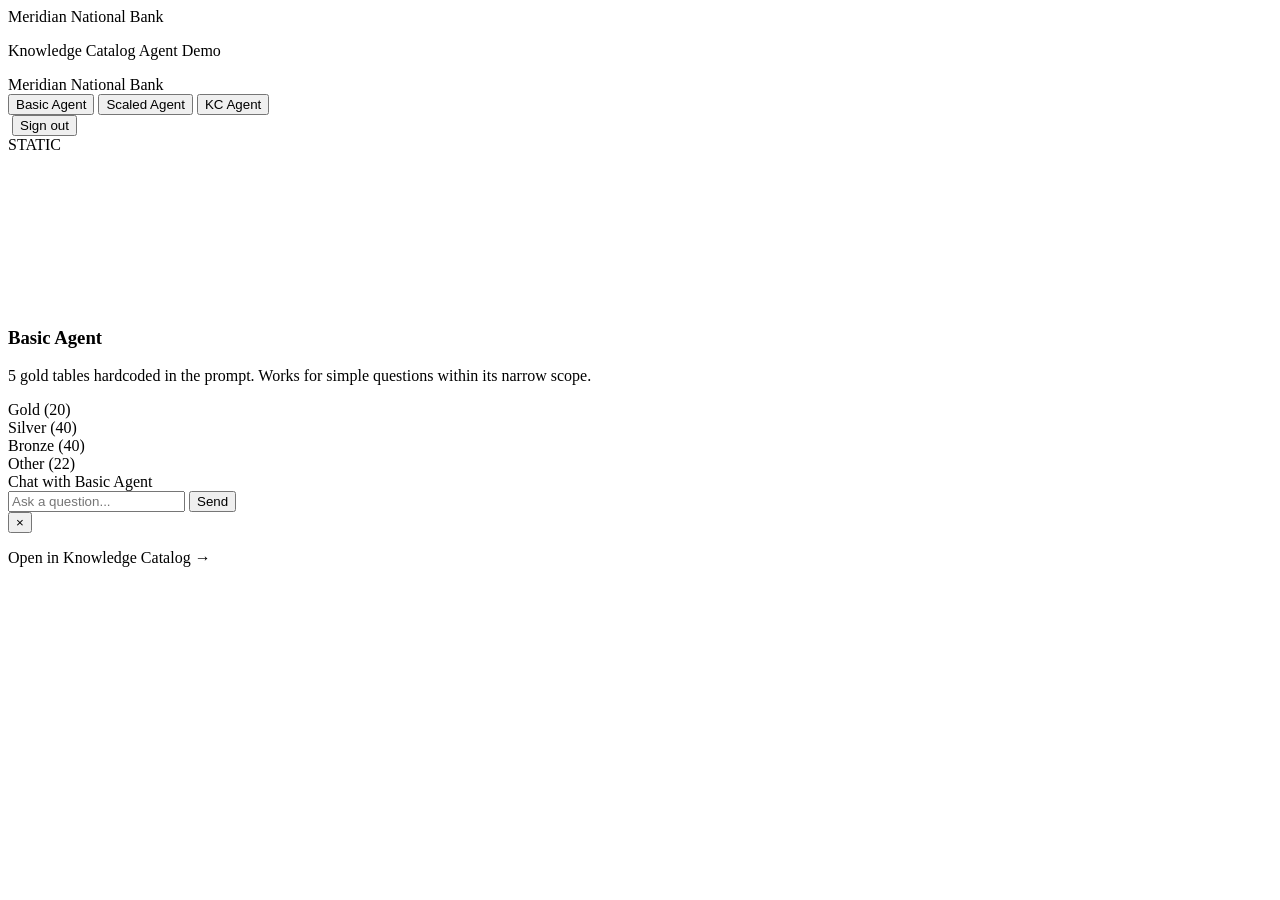
==== website-live/static/index.html @ 678af9fb "Add Multi-Cloud narrative tab, conditional Snowflake legend, and updated KC agent info" ====
<!DOCTYPE html>
<html lang="en">
<head>
  <meta charset="UTF-8">
  <meta name="viewport" content="width=device-width, initial-scale=1.0">
  <title>Meridian National Bank — Knowledge Catalog Agent Demo (Live)</title>
  <link rel="stylesheet" href="/styles.css">
  <script src="https://accounts.google.com/gsi/client" async defer></script>
</head>
<body class="agent-basic">

  <div id="loginScreen" class="login-screen hidden">
    <div class="login-card">
      <div class="login-logo">Meridian <span>National Bank</span></div>
      <p class="login-subtitle">Knowledge Catalog Agent Demo</p>
      <div id="gsiButtonContainer"></div>
    </div>
  </div>

  <header class="app-header">
    <div class="logo">Meridian <span>National Bank</span></div>
    <div class="agent-tabs">
      <button class="agent-tab active" data-agent="basic" onclick="switchAgent('basic')">Basic Agent</button>
      <button class="agent-tab" data-agent="scaled" onclick="switchAgent('scaled')">Scaled Agent</button>
      <button class="agent-tab" data-agent="kc" onclick="switchAgent('kc')">KC Agent</button>
    </div>
    <div class="user-profile hidden" id="userProfile">
      <img id="userAvatar" class="user-avatar" src="" alt="">
      <span id="userName" class="user-name"></span>
      <button class="sign-out-btn" onclick="signOut()">Sign out</button>
    </div>
    <span id="modeBadge" class="mode-badge static">STATIC</span>
  </header>

  <div class="main-container">
    <div class="viz-panel">
      <canvas id="vizCanvas"></canvas>
      <div class="viz-info" id="vizInfo">
        <h3 id="vizTitle">Basic Agent</h3>
        <p id="vizDesc">5 gold tables hardcoded in the prompt. Works for simple questions within its narrow scope.</p>
      </div>
      <div class="viz-legend">
        <div class="legend-item"><div class="legend-dot" style="background:#FFD600"></div> Gold (20)</div>
        <div class="legend-item"><div class="legend-dot" style="background:#90A4AE"></div> Silver (40)</div>
        <div class="legend-item"><div class="legend-dot" style="background:#FF8F00"></div> Bronze (40)</div>
        <div class="legend-item"><div class="legend-dot" style="background:#546E7A"></div> Other (22)</div>
      </div>
    </div>

    <div class="resize-handle" id="resizeHandle"></div>
    <div class="chat-panel" id="chatPanel">
      <div class="chat-header" id="chatHeader">Chat with Basic Agent</div>
      <div class="chat-messages" id="chatMessages"></div>
      <div class="typing-indicator" id="typingIndicator">
        <div class="typing-dot"></div>
        <div class="typing-dot"></div>
        <div class="typing-dot"></div>
      </div>
      <div class="chat-input-area">
        <div class="narrative-tabs" id="narrativeTabs"></div>
        <div class="preset-questions" id="presetQuestions"></div>
        <div class="input-row">
          <input type="text" id="chatInput" placeholder="Ask a question..." autocomplete="off">
          <button class="send-btn" id="sendBtn">Send</button>
        </div>
      </div>
    </div>
  </div>

  <div id="tablePopup" class="table-popup hidden">
    <div class="popup-header">
      <span class="popup-tier"></span>
      <span class="popup-name"></span>
      <button class="popup-close" onclick="document.getElementById('tablePopup').classList.add('hidden')">&times;</button>
    </div>
    <div class="popup-body">
      <p class="popup-desc"></p>
      <div class="popup-cols"></div>
    </div>
    <a class="popup-link" target="_blank" rel="noopener">Open in Knowledge Catalog &rarr;</a>
  </div>

  <script src="https://cdn.jsdelivr.net/npm/marked/marked.min.js"></script>
  <script src="/visualization.js"></script>
  <script src="/chat.js"></script>
  <script>
    let _snowflakeEnabled = false;

    const NARRATIVES = {
      executive: {
        label: 'Executive Briefing',
        desc: 'A bank executive walks through increasingly complex questions.',
        steps: [
          { cat: 'Baseline', q: 'What are our top 5 customers by total relationship value?' },
          { cat: 'Cross-Domain', q: 'Which branches have the highest combined retail and wealth management revenue?' },
          { cat: 'Risk Overview', q: 'Give me an overview of customer risk across the bank.' },
          { cat: 'Stress Test', q: 'If commercial real estate defaults increased 5%, what would happen to our capital ratios?' },
        ],
      },
      compliance: {
        label: 'Risk & Compliance',
        desc: 'A compliance officer drills into risk and regulatory data.',
        steps: [
          { cat: 'Portfolio', q: 'Give me a breakdown of our loan portfolio by product type and risk rating.' },
          { cat: 'Delinquency', q: 'Are delinquencies trending up or down? Should we be concerned?' },
          { cat: 'Basel III', q: 'Are we meeting our Basel III capital requirements? What\'s our buffer above the minimum?' },
          { cat: 'Filing', q: 'Are we ready for our next regulatory filing? Summarize our key metrics across the call report schedules.' },
        ],
      },
      governance: {
        label: 'Data Governance',
        desc: 'A data steward investigates data quality and lineage.',
        steps: [
          { cat: 'FICO Trust', q: 'What\'s the average FICO score across our loan portfolio, and should we trust this number?' },
          { cat: 'CUSIP Quality', q: 'We\'re seeing issues with our securities data. Can you check the quality of CUSIP identifiers?' },
          { cat: 'Lineage', q: 'Where does our customer data originate and how does it flow through the system?' },
          { cat: 'AML', q: 'I need to investigate AML risk. Show me high-risk customers with their KYC status and any recent wire transfer activity.' },
        ],
      },
      multicloud: {
        label: 'Multi-Cloud',
        desc: 'Cross-platform queries spanning BigQuery and Snowflake.',
        steps: [
          { cat: 'Benchmarks', q: 'How do our portfolios compare to their benchmark indices this year? Use the external benchmark returns data.' },
          { cat: 'Yield Curve', q: 'Show me the current SOFR and Treasury yield curve alongside our net interest margin.' },
          { cat: 'Credit Spreads', q: 'What\'s our credit spread exposure by sector? Show current market spreads alongside our portfolio risk.' },
          { cat: 'FX Rates', q: 'Compare our internal FX rates with the NEXUS spot rates. Are there any significant discrepancies?' },
        ],
      },
    };

    let activeNarrative = 'executive';

    const AGENT_INFO = {
      basic: {
        title: 'Basic Agent',
        desc: '5 gold tables hardcoded in the prompt. Works for simple questions within its narrow scope.',
        header: 'Chat with Basic Agent',
      },
      scaled: {
        title: 'Scaled Agent',
        desc: '150+ tables listed in the prompt. No Knowledge Catalog. Overwhelmed by ambiguity — picks wrong tables, misses cross-domain data.',
        header: 'Chat with Scaled Agent',
      },
      kc: {
        title: 'KC-Guided Agent',
        desc: '150+ tables navigated through Knowledge Catalog. Searches semantically, reads metadata, traces lineage, cites glossary terms and data quality.',
        header: 'Chat with Knowledge Catalog Agent',
      },
    };

    const canvas = document.getElementById('vizCanvas');
    const viz = new PointCloud(canvas);
    const chat = new ChatPanel(viz);

    function switchNarrative(key) {
      activeNarrative = key;
      document.querySelectorAll('.narrative-tab').forEach(t => t.classList.remove('active'));
      const el = document.querySelector(`[data-narrative="${key}"]`);
      if (el) el.classList.add('active');
      renderPresets();
    }

    function switchAgent(mode) {
      document.querySelectorAll('.agent-tab').forEach(t => t.classList.remove('active'));
      document.querySelector(`[data-agent="${mode}"]`).classList.add('active');

      viz.setMode(mode);
      chat.setAgent(mode);

      const info = AGENT_INFO[mode];
      document.getElementById('vizTitle').textContent = info.title;
      document.getElementById('vizDesc').textContent = info.desc;
      document.getElementById('chatHeader').textContent = info.header;

      renderPresets();
    }

    function renderNarrativeTabs() {
      const container = document.getElementById('narrativeTabs');
      container.innerHTML = '';
      for (const [key, nar] of Object.entries(NARRATIVES)) {
        if (key === 'multicloud' && !_snowflakeEnabled) continue;
        const btn = document.createElement('button');
        btn.className = 'narrative-tab' + (key === activeNarrative ? ' active' : '');
        btn.dataset.narrative = key;
        btn.textContent = nar.label;
        btn.title = nar.desc;
        btn.addEventListener('click', () => switchNarrative(key));
        container.appendChild(btn);
      }
    }

    function renderPresets() {
      const container = document.getElementById('presetQuestions');
      container.innerHTML = '';
      const nar = NARRATIVES[activeNarrative];
      for (let i = 0; i < nar.steps.length; i++) {
        const step = nar.steps[i];
        const btn = document.createElement('button');
        btn.className = 'preset-btn';
        btn.innerHTML = `<span class="preset-num">${i + 1}</span>${step.cat}`;
        btn.title = step.q;
        btn.addEventListener('click', () => chat.sendPreset(step.q));
        container.appendChild(btn);
      }
    }

    window.addEventListener('resize', () => viz.resize());
    renderNarrativeTabs();
    switchAgent('basic');

    // ---- Auth ----
    let authToken = localStorage.getItem('id_token');
    let oauthClientId = '';

    function handleCredentialResponse(response) {
      authToken = response.credential;
      localStorage.setItem('id_token', authToken);
      const payload = JSON.parse(atob(authToken.split('.')[1]));
      showAuthenticatedUI(payload);
    }
    window.handleCredentialResponse = handleCredentialResponse;

    function showAuthenticatedUI(user) {
      document.getElementById('loginScreen').classList.add('hidden');
      document.querySelector('.main-container').style.display = '';
      document.querySelector('.app-header').style.display = '';
      const profile = document.getElementById('userProfile');
      if (user.picture) {
        document.getElementById('userAvatar').src = user.picture;
        document.getElementById('userAvatar').style.display = '';
      }
      document.getElementById('userName').textContent = user.name || user.email || '';
      profile.classList.remove('hidden');
    }

    function showLoginScreen() {
      document.getElementById('loginScreen').classList.remove('hidden');
      document.querySelector('.main-container').style.display = 'none';
      document.querySelector('.app-header').style.display = 'none';
      if (oauthClientId && typeof google !== 'undefined' && google.accounts) {
        google.accounts.id.initialize({
          client_id: oauthClientId,
          callback: handleCredentialResponse,
        });
        google.accounts.id.renderButton(
          document.getElementById('gsiButtonContainer'),
          { theme: 'filled_black', size: 'large', text: 'signin_with', width: 280 }
        );
      }
    }

    function signOut() {
      localStorage.removeItem('id_token');
      authToken = null;
      document.getElementById('userProfile').classList.add('hidden');
      if (typeof google !== 'undefined' && google.accounts) {
        google.accounts.id.disableAutoSelect();
      }
      showLoginScreen();
    }
    window.signOut = signOut;

    // Single /api/config fetch shared between ChatPanel and auth
    fetch('/api/config').then(r => r.json()).then(cfg => {
      chat.applyConfig(cfg);
      _snowflakeEnabled = cfg.snowflake_enabled || false;
      renderNarrativeTabs();

      if (_snowflakeEnabled) {
        AGENT_INFO.kc.desc = '150+ tables across BigQuery and Snowflake, navigated through Knowledge Catalog. Discovers data across clouds, queries both platforms, and combines results.';
        AGENT_INFO.kc.title = 'Multi-cloud KC Agent';
        if (document.querySelector('[data-agent="kc"].active')) {
          document.getElementById('vizTitle').textContent = AGENT_INFO.kc.title;
          document.getElementById('vizDesc').textContent = AGENT_INFO.kc.desc;
        }

        const legend = document.querySelector('.viz-legend');
        const sfItem = document.createElement('div');
        sfItem.className = 'legend-item';
        sfItem.innerHTML = '<div class="legend-dot" style="background:#00BCD4"></div> Snowflake (' + (cfg.snowflake_tables || []).length + ')';
        legend.appendChild(sfItem);
      }

      oauthClientId = cfg.oauth_client_id || '';
      if (!oauthClientId) return;

      if (authToken) {
        try {
          const payload = JSON.parse(atob(authToken.split('.')[1]));
          const exp = payload.exp * 1000;
          if (Date.now() < exp) {
            showAuthenticatedUI(payload);
            return;
          }
        } catch (e) {}
        localStorage.removeItem('id_token');
        authToken = null;
      }
      showLoginScreen();
    });

    // Resize handle drag
    const handle = document.getElementById('resizeHandle');
    const panel = document.getElementById('chatPanel');
    let dragging = false;
    handle.addEventListener('mousedown', (e) => {
      dragging = true;
      handle.classList.add('active');
      document.body.style.cursor = 'col-resize';
      document.body.style.userSelect = 'none';
      e.preventDefault();
    });
    document.addEventListener('mousemove', (e) => {
      if (!dragging) return;
      const newWidth = window.innerWidth - e.clientX;
      const clamped = Math.max(280, Math.min(700, newWidth));
      panel.style.width = clamped + 'px';
      viz.resize();
    });
    document.addEventListener('mouseup', () => {
      if (!dragging) return;
      dragging = false;
      handle.classList.remove('active');
      document.body.style.cursor = '';
      document.body.style.userSelect = '';
    });
  </script>
</body>
</html>
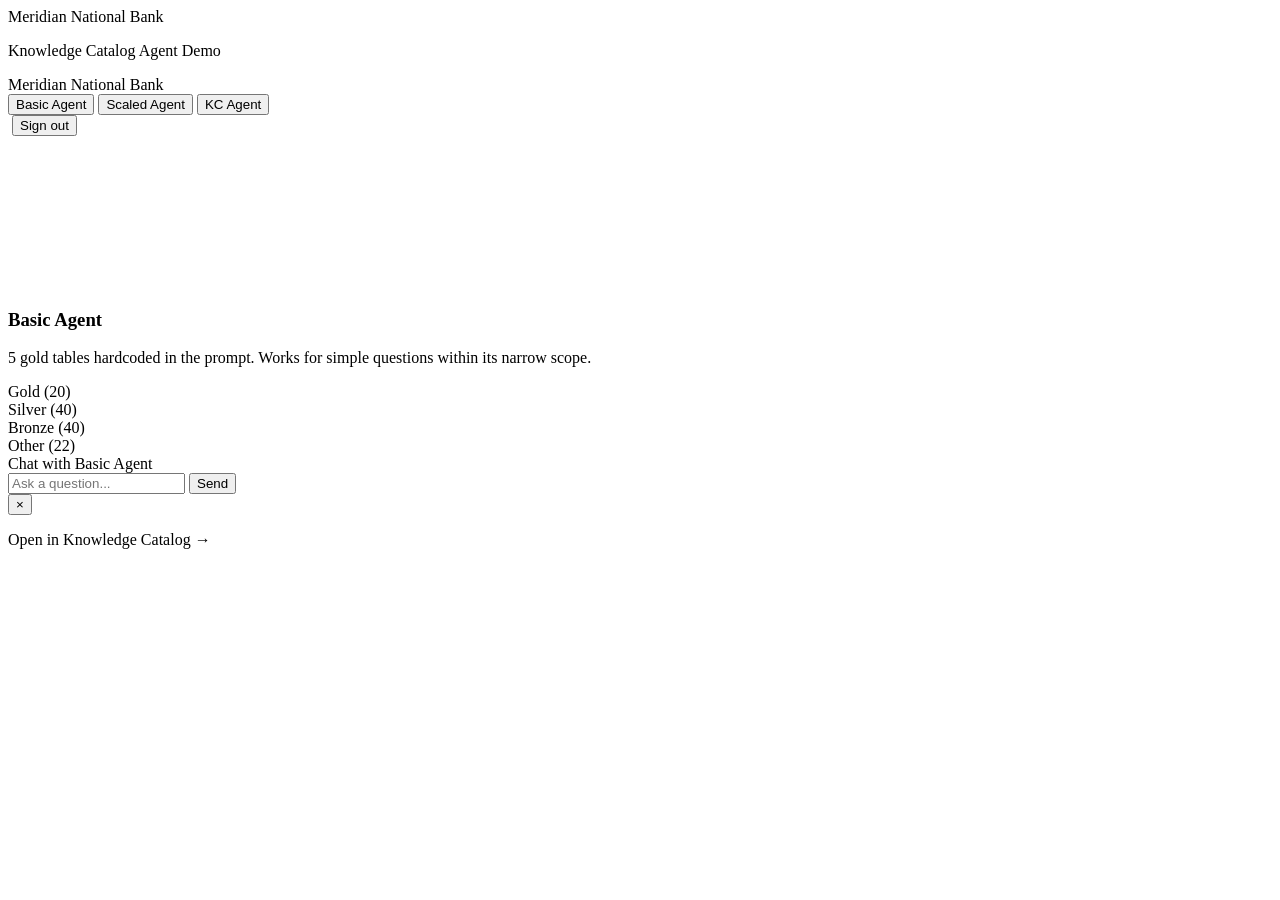
==== commit c0a2fb1f: "Move user profile to right side of header and remove LIVE/STATIC badge Fixes #26" ====
--- a/website-live/static/index.html
+++ b/website-live/static/index.html
@@ -24,12 +24,12 @@
       <button class="agent-tab" data-agent="scaled" onclick="switchAgent('scaled')">Scaled Agent</button>
       <button class="agent-tab" data-agent="kc" onclick="switchAgent('kc')">KC Agent</button>
     </div>
+    <span id="envBadge" class="env-badge hidden"></span>
     <div class="user-profile hidden" id="userProfile">
       <img id="userAvatar" class="user-avatar" src="" alt="">
       <span id="userName" class="user-name"></span>
       <button class="sign-out-btn" onclick="signOut()">Sign out</button>
     </div>
-    <span id="modeBadge" class="mode-badge static">STATIC</span>
   </header>
 
   <div class="main-container">
@@ -84,7 +84,7 @@
   <script src="/visualization.js"></script>
   <script src="/chat.js"></script>
   <script>
-    let _snowflakeEnabled = false;
+    // _snowflakeEnabled is declared in chat.js — reuse it here
 
     const NARRATIVES = {
       executive: {
@@ -139,12 +139,12 @@
       },
       scaled: {
         title: 'Scaled Agent',
-        desc: '150+ tables listed in the prompt. No Knowledge Catalog. Overwhelmed by ambiguity — picks wrong tables, misses cross-domain data.',
+        desc: '128 tables discovered dynamically. No Knowledge Catalog. Overwhelmed by ambiguity — picks wrong tables, misses cross-domain data.',
         header: 'Chat with Scaled Agent',
       },
       kc: {
         title: 'KC-Guided Agent',
-        desc: '150+ tables navigated through Knowledge Catalog. Searches semantically, reads metadata, traces lineage, cites glossary terms and data quality.',
+        desc: '128+ tables navigated through Knowledge Catalog. Searches semantically, reads metadata, traces lineage, cites glossary terms and data quality.',
         header: 'Chat with Knowledge Catalog Agent',
       },
     };
@@ -266,10 +266,16 @@
     fetch('/api/config').then(r => r.json()).then(cfg => {
       chat.applyConfig(cfg);
       _snowflakeEnabled = cfg.snowflake_enabled || false;
+      if (cfg.environment) {
+        const envBadge = document.getElementById('envBadge');
+        envBadge.textContent = cfg.environment.toUpperCase();
+        envBadge.className = 'env-badge ' + cfg.environment.toLowerCase();
+        envBadge.classList.remove('hidden');
+      }
       renderNarrativeTabs();
 
       if (_snowflakeEnabled) {
-        AGENT_INFO.kc.desc = '150+ tables across BigQuery and Snowflake, navigated through Knowledge Catalog. Discovers data across clouds, queries both platforms, and combines results.';
+        AGENT_INFO.kc.desc = '128+ tables across BigQuery and Snowflake, navigated through Knowledge Catalog. Discovers data across clouds, queries both platforms, and combines results.';
         AGENT_INFO.kc.title = 'Multi-cloud KC Agent';
         if (document.querySelector('[data-agent="kc"].active')) {
           document.getElementById('vizTitle').textContent = AGENT_INFO.kc.title;
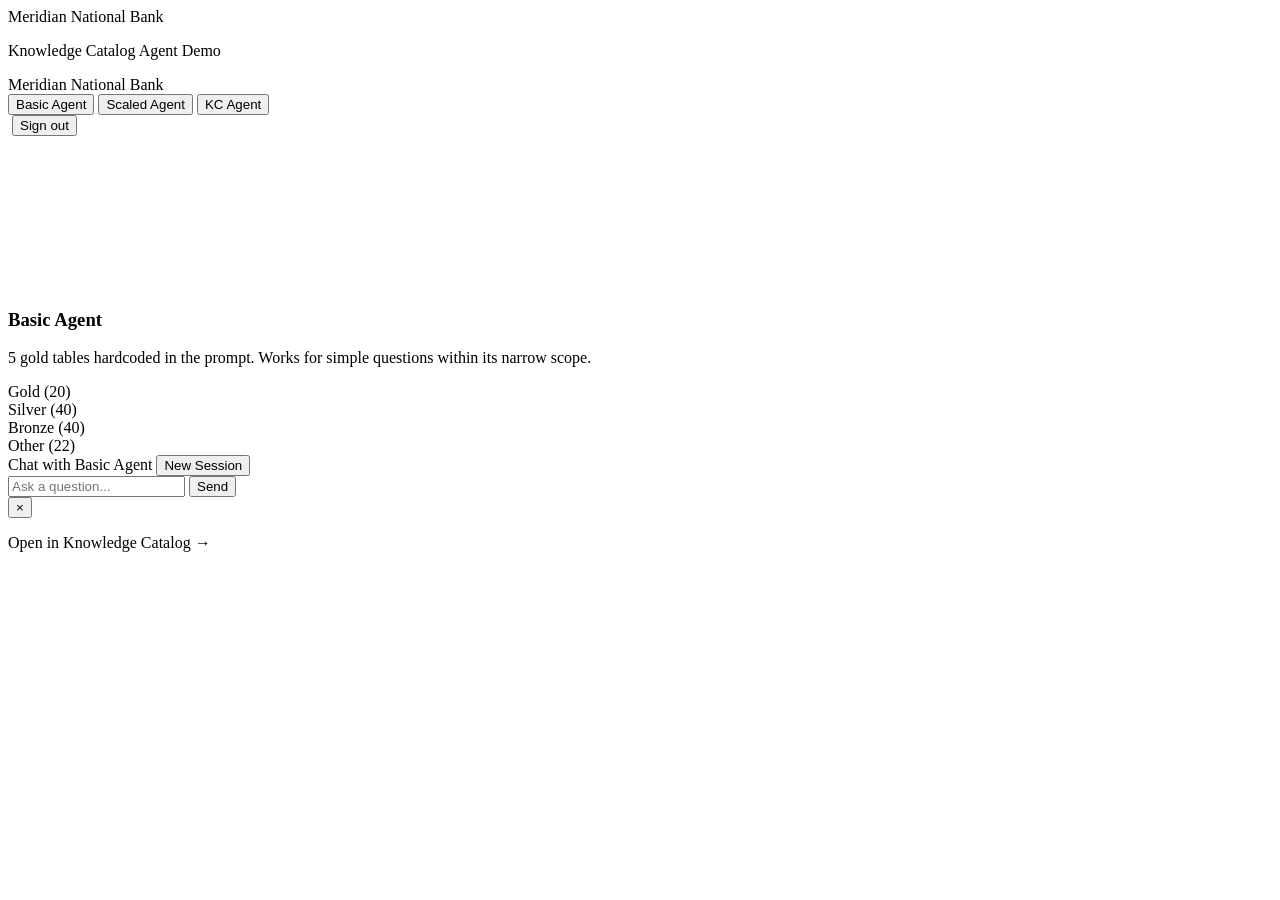
==== commit 5607eb68: "Add New Session button to reset agent conversation Fixes #25" ====
--- a/website-live/static/index.html
+++ b/website-live/static/index.html
@@ -49,7 +49,10 @@
 
     <div class="resize-handle" id="resizeHandle"></div>
     <div class="chat-panel" id="chatPanel">
-      <div class="chat-header" id="chatHeader">Chat with Basic Agent</div>
+      <div class="chat-header" id="chatHeader">
+        <span>Chat with Basic Agent</span>
+        <button class="new-session-btn" id="newSessionBtn" title="Start a new conversation">New Session</button>
+      </div>
       <div class="chat-messages" id="chatMessages"></div>
       <div class="typing-indicator" id="typingIndicator">
         <div class="typing-dot"></div>
@@ -171,7 +174,7 @@
       const info = AGENT_INFO[mode];
       document.getElementById('vizTitle').textContent = info.title;
       document.getElementById('vizDesc').textContent = info.desc;
-      document.getElementById('chatHeader').textContent = info.header;
+      document.querySelector('#chatHeader > span').textContent = info.header;
 
       renderPresets();
     }
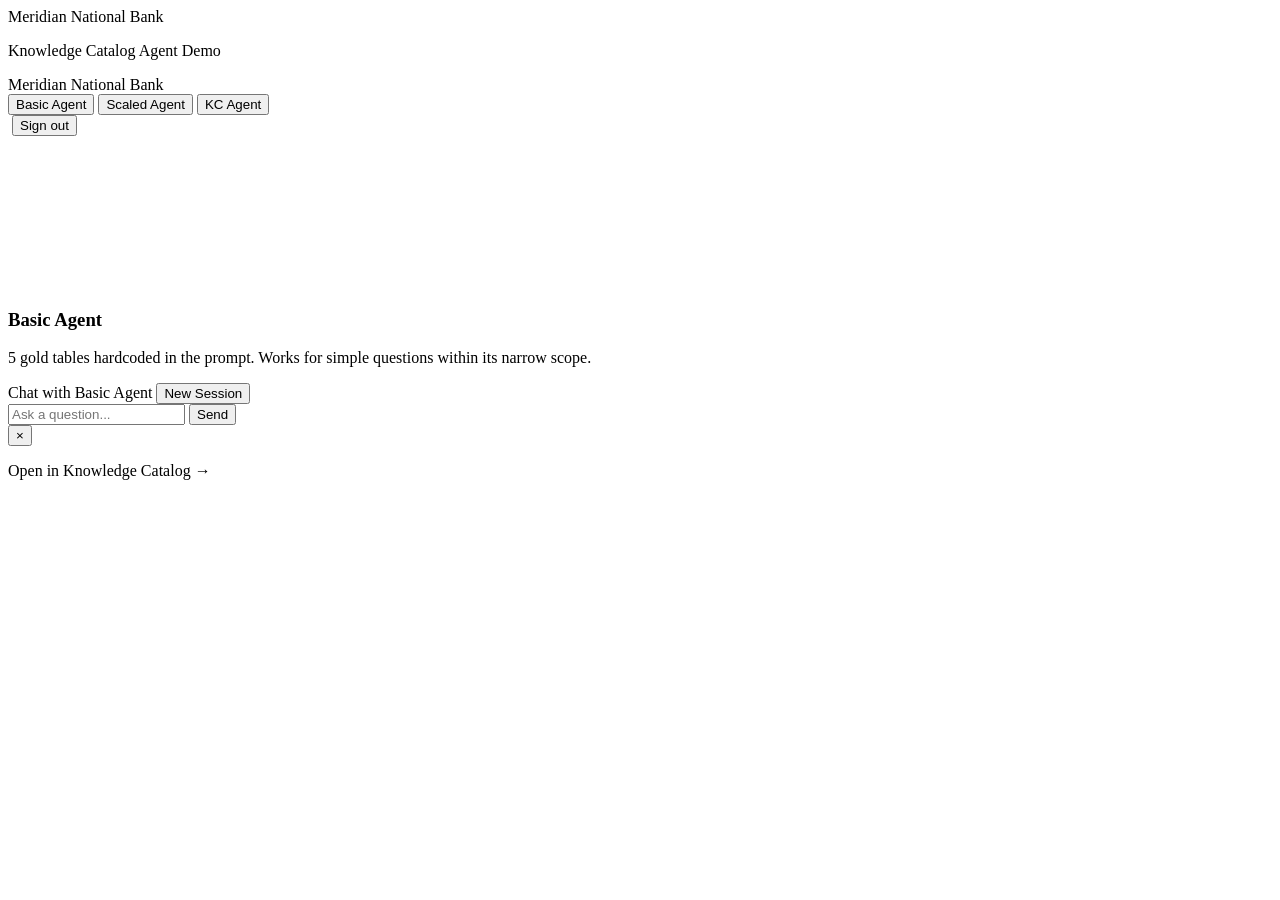
==== commit bcf5de3a: "Dynamically discover tables and glossary terms from Dataplex at startup Replace hardcoded table list" ====
--- a/website-live/static/index.html
+++ b/website-live/static/index.html
@@ -39,12 +39,7 @@
         <h3 id="vizTitle">Basic Agent</h3>
         <p id="vizDesc">5 gold tables hardcoded in the prompt. Works for simple questions within its narrow scope.</p>
       </div>
-      <div class="viz-legend">
-        <div class="legend-item"><div class="legend-dot" style="background:#FFD600"></div> Gold (20)</div>
-        <div class="legend-item"><div class="legend-dot" style="background:#90A4AE"></div> Silver (40)</div>
-        <div class="legend-item"><div class="legend-dot" style="background:#FF8F00"></div> Bronze (40)</div>
-        <div class="legend-item"><div class="legend-dot" style="background:#546E7A"></div> Other (22)</div>
-      </div>
+      <div class="viz-legend" id="vizLegend"></div>
     </div>
 
     <div class="resize-handle" id="resizeHandle"></div>
@@ -267,6 +262,7 @@
 
     // Single /api/config fetch shared between ChatPanel and auth
     fetch('/api/config').then(r => r.json()).then(cfg => {
+      viz.configure(cfg);
       chat.applyConfig(cfg);
       _snowflakeEnabled = cfg.snowflake_enabled || false;
       if (cfg.environment) {
@@ -277,6 +273,23 @@
       }
       renderNarrativeTabs();
 
+      // Build legend from discovered table counts
+      const legend = document.getElementById('vizLegend');
+      const tables = cfg.tables || {};
+      const tiers = [
+        { key: 'gold', label: 'Gold', color: '#FFD600' },
+        { key: 'silver', label: 'Silver', color: '#90A4AE' },
+        { key: 'bronze', label: 'Bronze', color: '#FF8F00' },
+        { key: 'ref', label: 'Other', color: '#546E7A' },
+      ];
+      for (const t of tiers) {
+        const count = (tables[t.key] || []).length;
+        const item = document.createElement('div');
+        item.className = 'legend-item';
+        item.innerHTML = `<div class="legend-dot" style="background:${t.color}"></div> ${t.label} (${count})`;
+        legend.appendChild(item);
+      }
+
       if (_snowflakeEnabled) {
         AGENT_INFO.kc.desc = '128+ tables across BigQuery and Snowflake, navigated through Knowledge Catalog. Discovers data across clouds, queries both platforms, and combines results.';
         AGENT_INFO.kc.title = 'Multi-cloud KC Agent';
@@ -285,7 +298,6 @@
           document.getElementById('vizDesc').textContent = AGENT_INFO.kc.desc;
         }
 
-        const legend = document.querySelector('.viz-legend');
         const sfItem = document.createElement('div');
         sfItem.className = 'legend-item';
         sfItem.innerHTML = '<div class="legend-dot" style="background:#00BCD4"></div> Snowflake (' + (cfg.snowflake_tables || []).length + ')';
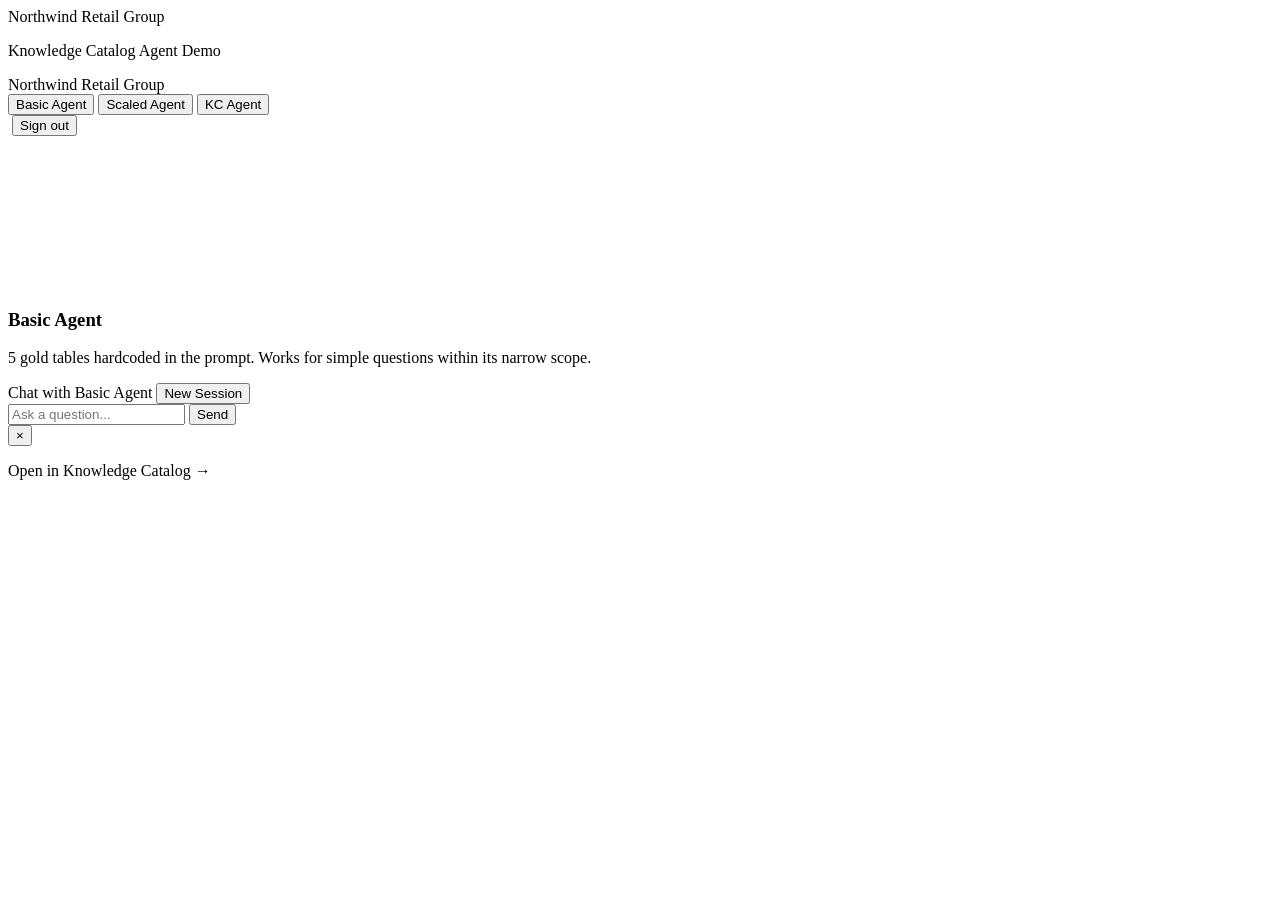
==== commit 9671211d: "Merge dc570e630dea55ea8c14ad0e27e45ec5db011c8f into f4d9ab08b854396126357804439e8294d5136e38" ====
--- a/website-live/static/index.html
+++ b/website-live/static/index.html
@@ -3,22 +3,22 @@
 <head>
   <meta charset="UTF-8">
   <meta name="viewport" content="width=device-width, initial-scale=1.0">
-  <title>Meridian National Bank — Knowledge Catalog Agent Demo (Live)</title>
-  <link rel="stylesheet" href="/styles.css">
+  <title>Northwind Retail Group — Knowledge Catalog Agent Demo (Live)</title>
+  <link rel="stylesheet" href="/styles.css?v=7">
   <script src="https://accounts.google.com/gsi/client" async defer></script>
 </head>
 <body class="agent-basic">
 
   <div id="loginScreen" class="login-screen hidden">
     <div class="login-card">
-      <div class="login-logo">Meridian <span>National Bank</span></div>
+      <div class="login-logo">Northwind <span>Retail Group</span></div>
       <p class="login-subtitle">Knowledge Catalog Agent Demo</p>
       <div id="gsiButtonContainer"></div>
     </div>
   </div>
 
   <header class="app-header">
-    <div class="logo">Meridian <span>National Bank</span></div>
+    <div class="logo">Northwind <span>Retail Group</span></div>
     <div class="agent-tabs">
       <button class="agent-tab active" data-agent="basic" onclick="switchAgent('basic')">Basic Agent</button>
       <button class="agent-tab" data-agent="scaled" onclick="switchAgent('scaled')">Scaled Agent</button>
@@ -79,55 +79,58 @@
   </div>
 
   <script src="https://cdn.jsdelivr.net/npm/marked/marked.min.js"></script>
-  <script src="/visualization.js"></script>
-  <script src="/chat.js"></script>
+  <script src="/visualization.js?v=11"></script>
+  <script src="/chat.js?v=11"></script>
   <script>
     // _snowflakeEnabled is declared in chat.js — reuse it here
+    let _snowflakeLive = false;
+    let currentAgentMode = 'basic';
+    let _lastConfig = null;
 
     const NARRATIVES = {
-      executive: {
-        label: 'Executive Briefing',
-        desc: 'A bank executive walks through increasingly complex questions.',
+      merchandising: {
+        label: 'MERCHANDISING & INVENTORY',
+        desc: 'Merchandising Manager & Supply Chain Planner — assortment margin, markdown VaR, GTIN quality, governed markdown planning.',
         steps: [
-          { cat: 'Baseline', q: 'What are our top 5 customers by total relationship value?' },
-          { cat: 'Cross-Domain', q: 'Which branches have the highest combined retail and wealth management revenue?' },
-          { cat: 'Risk Overview', q: 'Give me an overview of customer risk across the bank.' },
-          { cat: 'Stress Test', q: 'If commercial real estate defaults increased 5%, what would happen to our capital ratios?' },
+          { cat: 'Assortment Margin', q: 'Which of our merchandise assortments have delivered the highest YTD return and total market value?' },
+          { cat: 'Markdown Exposure', q: 'For active merchandise assortments, which GTIN-13 SKUs carry the largest unrealized inventory loss, who is the assigned category manager, and how does their sector\'s 1-day 99% Markdown Value at Risk compare?' },
+          { cat: 'Certification & GTIN DQ', q: 'Which assortment and product SKU tables are certified in Knowledge Catalog, who owns them, and can we trust the GTIN-13 identifiers in silver_product_skus?' },
+          { cat: 'Governed Markdown Plan', q: 'Build a markdown recovery plan for our underperforming assortments using only governed, certified data free of payment card scope, and quantify the working capital impact.' },
         ],
       },
-      compliance: {
-        label: 'Risk & Compliance',
-        desc: 'A compliance officer drills into risk and regulatory data.',
+      customer: {
+        label: 'CUSTOMER & LOYALTY',
+        desc: 'Loyalty/CRM Marketer & Store Ops Director — loyalty tiers, omnichannel revenue, customer lineage, consent-governed return abuse.',
         steps: [
-          { cat: 'Portfolio', q: 'Give me a breakdown of our loan portfolio by product type and risk rating.' },
-          { cat: 'Delinquency', q: 'Are delinquencies trending up or down? Should we be concerned?' },
-          { cat: 'Basel III', q: 'Are we meeting our Basel III capital requirements? What\'s our buffer above the minimum?' },
-          { cat: 'Filing', q: 'Are we ready for our next regulatory filing? Summarize our key metrics across the call report schedules.' },
+          { cat: 'Loyalty Tiers', q: 'How many active customers and what total relationship value do we have across each customer loyalty segment?' },
+          { cat: 'Omnichannel Revenue', q: 'Across our active VIP loyalty tiers, how does Customer Lifetime Value (CLV) and e-commerce order volume compare against active BNPL balances and average Return-Risk Score by primary store region?' },
+          { cat: 'Customer Lineage', q: 'Where does our customer and loyalty data originate, how does it flow from source systems to gold_customer_360, and who is the data steward?' },
+          { cat: 'Consent & Return Abuse', q: 'Identify VIP or high-risk customers whose return and promo activity flags abuse risk, showing only their marketing consent verification status and high-value refunds.' },
         ],
       },
-      governance: {
-        label: 'Data Governance',
-        desc: 'A data steward investigates data quality and lineage.',
+      privacy: {
+        label: 'PRIVACY & COMPLIANCE',
+        desc: 'Privacy & Compliance Officer — BNPL risk tiers, vintage delinquency, PCI/CCPA classification, dashboard lineage & audit.',
         steps: [
-          { cat: 'FICO Trust', q: 'What\'s the average FICO score across our loan portfolio, and should we trust this number?' },
-          { cat: 'CUSIP Quality', q: 'We\'re seeing issues with our securities data. Can you check the quality of CUSIP identifiers?' },
-          { cat: 'Lineage', q: 'Where does our customer data originate and how does it flow through the system?' },
-          { cat: 'AML', q: 'I need to investigate AML risk. Show me high-risk customers with their KYC status and any recent wire transfer activity.' },
+          { cat: 'BNPL Risk Tiers', q: 'Give me a breakdown of our BNPL plans by plan type, risk rating, and average Return-Risk score.' },
+          { cat: 'Vintage Delinquency', q: 'Are BNPL delinquencies trending up or down across origination vintages, and which segments have the highest 90+ day delinquency rate?' },
+          { cat: 'PCI & PII Scope', q: 'Which tables contain PCI-DSS payment card data or CCPA-regulated PII in Knowledge Catalog, and what are their data classification and access control levels?' },
+          { cat: 'Dashboard Lineage & Audit', q: 'Which payment-card or personal-data fields flow into our executive compliance dashboards, which source systems do they originate from, and are all regulatory filing schedules on track?' },
         ],
       },
       multicloud: {
-        label: 'Multi-Cloud',
-        desc: 'Cross-platform queries spanning BigQuery and Snowflake.',
+        label: 'CROSS-CLOUD',
+        desc: 'NEXUS — Syndicated Retail Market Intelligence (Snowflake) governed in Knowledge Catalog alongside BigQuery.',
         steps: [
-          { cat: 'Benchmarks', q: 'How do our portfolios compare to their benchmark indices this year? Use the external benchmark returns data.' },
-          { cat: 'Yield Curve', q: 'Show me the current SOFR and Treasury yield curve alongside our net interest margin.' },
-          { cat: 'Credit Spreads', q: 'What\'s our credit spread exposure by sector? Show current market spreads alongside our portfolio risk.' },
-          { cat: 'FX Rates', q: 'Compare our internal FX rates with the NEXUS spot rates. Are there any significant discrepancies?' },
+          { cat: 'Benchmarks', q: 'How do our top categories compare to NEXUS market benchmarks? Where are we losing share?' },
+          { cat: 'Price Gaps', q: 'Which of our SKUs are priced above competitors right now, and what is that costing us in units?' },
+          { cat: 'Demand', q: 'Are there regions where NEXUS demand indices are rising but our sales are flat?' },
+          { cat: 'Basket', q: 'What do NEXUS basket affinity patterns suggest we should be cross-merchandising that we currently are not?' },
         ],
       },
     };
 
-    let activeNarrative = 'executive';
+    let activeNarrative = 'merchandising';
 
     const AGENT_INFO = {
       basic: {
@@ -142,7 +145,7 @@
       },
       kc: {
         title: 'KC-Guided Agent',
-        desc: '128+ tables navigated through Knowledge Catalog. Searches semantically, reads metadata, traces lineage, cites glossary terms and data quality.',
+        desc: '128 BigQuery tables + 6 Snowflake NEXUS tables navigated through Knowledge Catalog. Searches semantically, reads metadata, traces lineage, cites glossary terms and data quality.',
         header: 'Chat with Knowledge Catalog Agent',
       },
     };
@@ -151,8 +154,45 @@
     const viz = new PointCloud(canvas);
     const chat = new ChatPanel(viz);
 
+    // Event delegation for preset chips so re-renders never drop click handlers
+    document.getElementById('presetQuestions').addEventListener('click', (e) => {
+      const btn = e.target.closest('.preset-btn');
+      if (!btn || !btn.dataset.question) return;
+      e.preventDefault();
+      chat.sendPreset(btn.dataset.question, activeNarrative);
+    });
+
+    function renderLegend() {
+      const legend = document.getElementById('vizLegend');
+      if (!legend || !_lastConfig) return;
+      legend.innerHTML = '';
+      const tables = _lastConfig.tables || {};
+      const tiers = [
+        { key: 'gold', label: 'Gold', color: '#ffd33d' },
+        { key: 'silver', label: 'Silver', color: '#a5b4fc' },
+        { key: 'bronze', label: 'Bronze', color: '#ff9f43' },
+        { key: 'ref', label: 'Other', color: '#8b949e' },
+      ];
+      for (const t of tiers) {
+        const count = (tables[t.key] || []).length;
+        const item = document.createElement('div');
+        item.className = 'legend-item';
+        item.innerHTML = `<div class="legend-dot" style="background:${t.color}"></div> ${t.label} (${count})`;
+        legend.appendChild(item);
+      }
+      if (currentAgentMode === 'kc' && _snowflakeEnabled) {
+        const sfItem = document.createElement('div');
+        sfItem.className = 'legend-item legend-nexus';
+        sfItem.innerHTML = '<div class="legend-diamond" style="background:#00e5ff"></div> NEXUS · Snowflake (External) (' + (_lastConfig.snowflake_tables || []).length + ')';
+        legend.appendChild(sfItem);
+      }
+    }
+
     function switchNarrative(key) {
+      if (key === 'multicloud' && currentAgentMode !== 'kc') return;
       activeNarrative = key;
+      viz.setCategory(key);
+      chat.setCategory(key);
       document.querySelectorAll('.narrative-tab').forEach(t => t.classList.remove('active'));
       const el = document.querySelector(`[data-narrative="${key}"]`);
       if (el) el.classList.add('active');
@@ -160,26 +200,47 @@
     }
 
     function switchAgent(mode) {
+      currentAgentMode = mode;
       document.querySelectorAll('.agent-tab').forEach(t => t.classList.remove('active'));
       document.querySelector(`[data-agent="${mode}"]`).classList.add('active');
 
+      if (mode !== 'kc' && activeNarrative === 'multicloud') {
+        activeNarrative = 'merchandising';
+      }
+
       viz.setMode(mode);
+      viz.setCategory(activeNarrative);
       chat.setAgent(mode);
+      chat.setCategory(activeNarrative);
 
       const info = AGENT_INFO[mode];
       document.getElementById('vizTitle').textContent = info.title;
       document.getElementById('vizDesc').textContent = info.desc;
       document.querySelector('#chatHeader > span').textContent = info.header;
 
+      renderNarrativeTabs();
       renderPresets();
+      renderLegend();
     }
 
     function renderNarrativeTabs() {
       const container = document.getElementById('narrativeTabs');
       container.innerHTML = '';
       for (const [key, nar] of Object.entries(NARRATIVES)) {
-        if (key === 'multicloud' && !_snowflakeEnabled) continue;
+        if (key === 'multicloud') {
+          if (currentAgentMode !== 'kc') continue;
+          const btn = document.createElement('button');
+          btn.type = 'button';
+          btn.dataset.narrative = key;
+          btn.className = 'narrative-tab cross-cloud-tab' + (key === activeNarrative ? ' active' : '');
+          btn.textContent = nar.label;
+          btn.title = nar.desc;
+          btn.addEventListener('click', () => switchNarrative(key));
+          container.appendChild(btn);
+          continue;
+        }
         const btn = document.createElement('button');
+        btn.type = 'button';
         btn.className = 'narrative-tab' + (key === activeNarrative ? ' active' : '');
         btn.dataset.narrative = key;
         btn.textContent = nar.label;
@@ -192,20 +253,20 @@
     function renderPresets() {
       const container = document.getElementById('presetQuestions');
       container.innerHTML = '';
-      const nar = NARRATIVES[activeNarrative];
+      const nar = NARRATIVES[activeNarrative] || NARRATIVES.merchandising;
       for (let i = 0; i < nar.steps.length; i++) {
         const step = nar.steps[i];
         const btn = document.createElement('button');
+        btn.type = 'button';
         btn.className = 'preset-btn';
+        btn.dataset.question = step.q;
         btn.innerHTML = `<span class="preset-num">${i + 1}</span>${step.cat}`;
         btn.title = step.q;
-        btn.addEventListener('click', () => chat.sendPreset(step.q));
         container.appendChild(btn);
       }
     }
 
     window.addEventListener('resize', () => viz.resize());
-    renderNarrativeTabs();
     switchAgent('basic');
 
     // ---- Auth ----
@@ -262,47 +323,28 @@
 
     // Single /api/config fetch shared between ChatPanel and auth
     fetch('/api/config').then(r => r.json()).then(cfg => {
+      _lastConfig = cfg;
       viz.configure(cfg);
       chat.applyConfig(cfg);
-      _snowflakeEnabled = cfg.snowflake_enabled || false;
+      _snowflakeEnabled = cfg.snowflake_enabled !== false;
+      _snowflakeLive = cfg.snowflake_live || false;
       if (cfg.environment) {
         const envBadge = document.getElementById('envBadge');
         envBadge.textContent = cfg.environment.toUpperCase();
         envBadge.className = 'env-badge ' + cfg.environment.toLowerCase();
         envBadge.classList.remove('hidden');
       }
-      renderNarrativeTabs();
-
-      // Build legend from discovered table counts
-      const legend = document.getElementById('vizLegend');
-      const tables = cfg.tables || {};
-      const tiers = [
-        { key: 'gold', label: 'Gold', color: '#FFD600' },
-        { key: 'silver', label: 'Silver', color: '#90A4AE' },
-        { key: 'bronze', label: 'Bronze', color: '#FF8F00' },
-        { key: 'ref', label: 'Other', color: '#546E7A' },
-      ];
-      for (const t of tiers) {
-        const count = (tables[t.key] || []).length;
-        const item = document.createElement('div');
-        item.className = 'legend-item';
-        item.innerHTML = `<div class="legend-dot" style="background:${t.color}"></div> ${t.label} (${count})`;
-        legend.appendChild(item);
-      }
-
       if (_snowflakeEnabled) {
-        AGENT_INFO.kc.desc = '128+ tables across BigQuery and Snowflake, navigated through Knowledge Catalog. Discovers data across clouds, queries both platforms, and combines results.';
-        AGENT_INFO.kc.title = 'Multi-cloud KC Agent';
+        AGENT_INFO.kc.desc = '128 BigQuery tables + 6 Snowflake NEXUS tables governed through Knowledge Catalog. Discovers cross-cloud metadata, lineage, and vendor licensing.';
+        AGENT_INFO.kc.title = 'Cross-Cloud KC Agent';
         if (document.querySelector('[data-agent="kc"].active')) {
           document.getElementById('vizTitle').textContent = AGENT_INFO.kc.title;
           document.getElementById('vizDesc').textContent = AGENT_INFO.kc.desc;
         }
-
-        const sfItem = document.createElement('div');
-        sfItem.className = 'legend-item';
-        sfItem.innerHTML = '<div class="legend-dot" style="background:#00BCD4"></div> Snowflake (' + (cfg.snowflake_tables || []).length + ')';
-        legend.appendChild(sfItem);
-      }
+      }
+      renderNarrativeTabs();
+      renderPresets();
+      renderLegend();
 
       oauthClientId = cfg.oauth_client_id || '';
       if (!oauthClientId) return;
